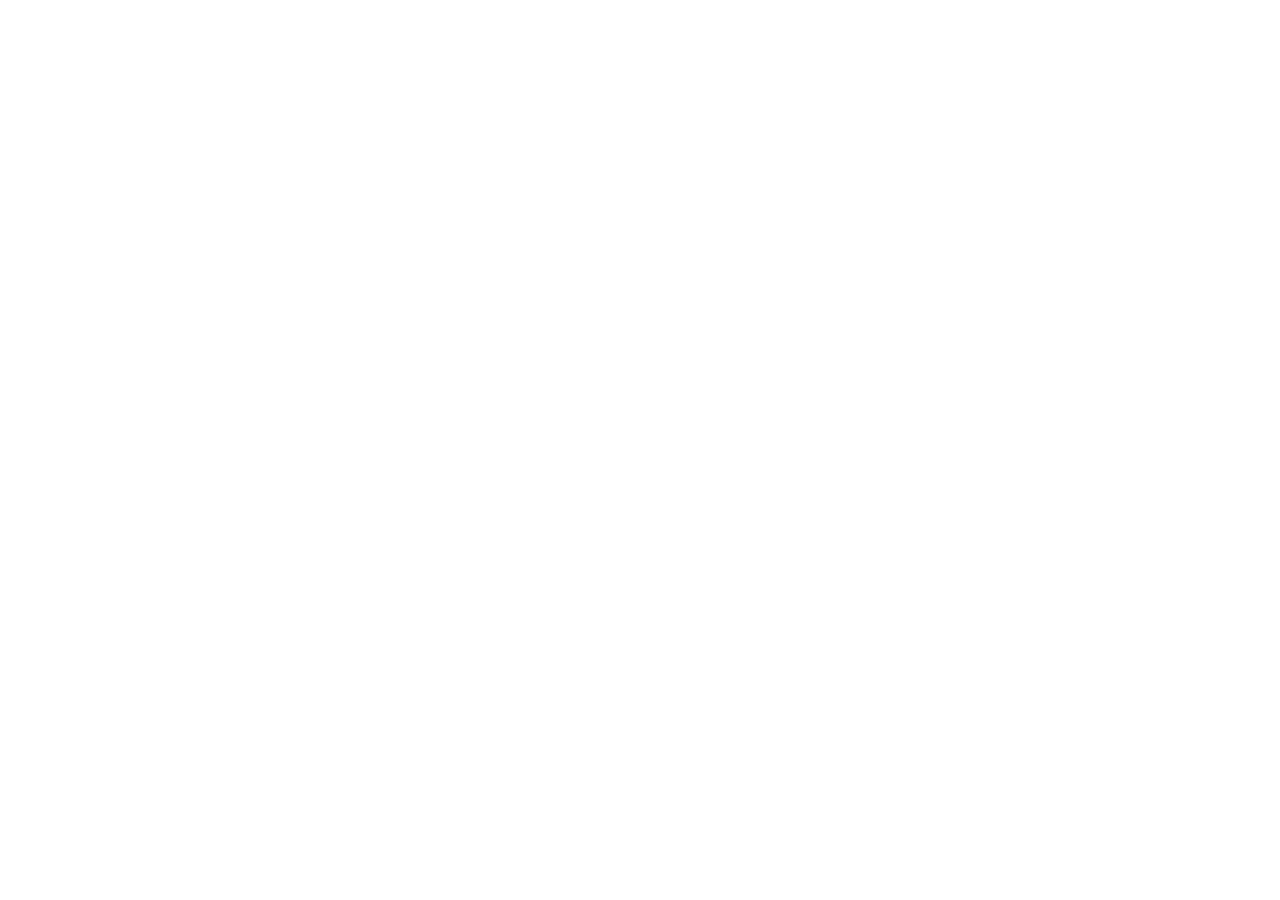
==== Develop/index.html @ bb406df0 "first commit adding files to start" ====
<!DOCTYPE html>
<html lang="en">
  <head>
    <meta charset="UTF-8" />
    <meta name="viewport" content="width=device-width, initial-scale=1.0" />
    <meta http-equiv="X-UA-Compatible" content="ie=edge" />
    <title>My First Blog</title>

    <link rel="stylesheet" href="./assets/css/styles.css" />
    <link rel="stylesheet" href="./assets/css/form.css" />

    <script defer src="./assets/js/logic.js" type="text/javascript"></script>
    <script defer src="./assets/js/form.js" type="text/javascript"></script>
  </head>
<body>
  <!-- TODO: Create landing page elements to match the mock-up provided. At the very least, include the following elements. -->

  <!-- A form element that contains the following: -->

    <!-- An input element whose label and id are `username` -->

    <!-- An input element whose label and id are `title` -->

    <!-- A textarea element whose label and id are `content` -->

    <!-- A p element whose id is `error` -->

</body>
</html>
---- Develop/assets/css/styles.css ----
/*
  Resets
*/
*,
*:before,
*:after {
  margin: 0;
  padding: 0;
  box-sizing: border-box;
}

html {
  height: 100%;
}

body {
  min-height: 100%;
  line-height: 1;
  font-family: sans-serif;
}

​h1,
h2,
h3,
h4,
h5,
h6 {
  font-size: 100%;
}

​input,
select,
option,
optgroup,
textarea,
button,
pre,
code {
  font-size: 100%;
  font-family: inherit;
}

​ol,
ul {
  list-style: none;
}

/*
  General Styles
*/
/*
  Universal
*/
:root {
  --light: #fff;
  --light-accent: #f9f9fb;
  --dark: #000;
  --dark-accent: #222;
  --dark-accent-action: #111;
  --action: #563d7c;
  --action-accent: #8570a5;
  --disabled: #aaa;
  --error: #ff0022;
  --circle-color: #ffb100;
}

* {
  transition: background-color ease-in .5s;
}

/*
  Tags
*/
header {
  display: flex;
  flex-flow: row wrap;
  justify-content: space-between;
}

header,
footer {
  padding: 2rem;
}

main {
  height: calc(100vh - 6rem);
  display: flex;
  justify-content: center;
  align-items: stretch;
  border-top: double 1rem;
}

/*
  Classes
*/
.dark header,
.dark footer {
  background-color: var(--dark);
  color: var(--light);
}


.dark main {
  background-color: var(--dark-accent);
  color: var(--light);
  border-top: solid .5rem var(--disabled);
}

.light header,
.light footer {
  background-color: var(--light);
  color: var(--dark);
}

.light main {
  background-color: var(--light-accent);
  color: var(--dark);
}

/*
  IDs
*/
#toggle {
  font-size: 1.52em;
  margin: 0;
  padding: 0;
  background: transparent;
  border: none;
  cursor: pointer;
  text-shadow: 0px 0px .5rem var(--light-accent);
}
---- Develop/assets/css/form.css ----
/*
  Form Styles
*/

/*
  Tags
*/
aside {
  background: linear-gradient(
    var(--light-accent), 
    var(--circle-color), 
    var(--dark-accent)
  );
  clip-path: circle(20rem at center);
  display: flex;
  justify-content: center;
  align-items: center;
}

aside, 
section {
  flex: 1 1 50%;
}

aside > h2 {
  font-size: 4rem;
  color: white;
  text-shadow: 1px 1px 1px var(--dark-accent);
}

form {
  display: flex;
  flex-flow: column wrap;
  position: relative;
}

form > *:not(label) {
  margin: 1rem 0;
  padding: 0.5rem;
}

h2 {
  text-align: center;
  font-size: 2rem;
  margin-bottom: 2rem;
}

input[type=submit] {
  padding: 1rem;
  cursor: pointer;
  font-weight: bold;
  font-size: 1rem;
  background-color: var(--dark);
  color: var(--light);
}

input[type=submit]:active {
  box-shadow: 1px 1px 1px 1px rgba(0, 0, 0, .5);
  background-color: var(--dark-accent);
}

input[type=submit]:hover {
  border-style: inset;
  background-color: var(--dark-accent-action);
}

input,
textarea {
  border-radius: 4px;
  border-width: 1px;
  font-size: 1rem;
  background-color: var(--light-accent);
}

section {
  padding: 2rem;
  display: flex;
  align-items: stretch;
  flex-flow: column wrap;
  justify-content: center;
  border-left: double 1rem;
}

/*
  Classes
*/
.dark section {
  border-left: solid .5rem var(--disabled);
}

/*
  IDs
*/
#error {
  color: var(--error);
  opacity: .75;
  position: absolute;
  bottom: -2rem;
}
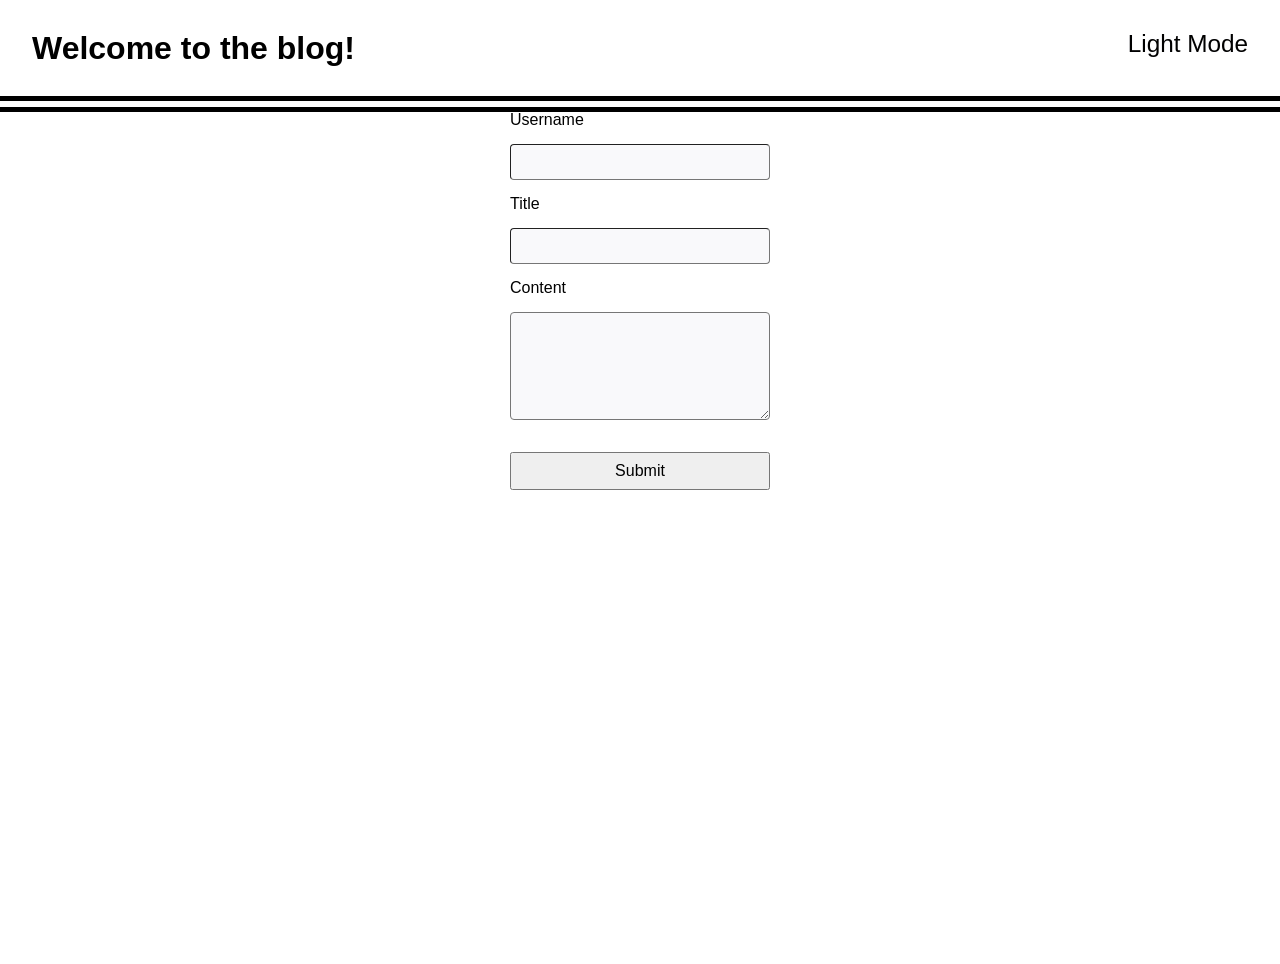
==== commit 0ca93c01: "working error message as specified, still need styles on darkmode change" ====
--- a/Develop/index.html
+++ b/Develop/index.html
@@ -1,29 +1,44 @@
 <!DOCTYPE html>
 <html lang="en">
-  <head>
-    <meta charset="UTF-8" />
-    <meta name="viewport" content="width=device-width, initial-scale=1.0" />
-    <meta http-equiv="X-UA-Compatible" content="ie=edge" />
-    <title>My First Blog</title>
 
-    <link rel="stylesheet" href="./assets/css/styles.css" />
-    <link rel="stylesheet" href="./assets/css/form.css" />
+<head>
+	<meta charset="UTF-8" />
+	<meta name="viewport" content="width=device-width, initial-scale=1.0" />
+	<meta http-equiv="X-UA-Compatible" content="ie=edge" />
+	<title>My First Blog</title>
 
-    <script defer src="./assets/js/logic.js" type="text/javascript"></script>
-    <script defer src="./assets/js/form.js" type="text/javascript"></script>
-  </head>
+	<link rel="stylesheet" href="./assets/css/styles.css" />
+	<link rel="stylesheet" href="./assets/css/form.css" />
+</head>
+
 <body>
-  <!-- TODO: Create landing page elements to match the mock-up provided. At the very least, include the following elements. -->
+	<!-- TODO: Create landing page elements to match the mock-up provided. At the very least, include the following elements. -->
+	<header>
+		<h1>Welcome to the blog!</h1>
+		<span id="toggle"></span>
+	</header>
+	<main>
+		<!-- A form element that contains the following: -->
+		<form id="userForm">
+			<!-- An input element whose label and id are `username` -->
+			<label for="username">Username</label>
+			<input name="username" id="username" />
+			<!-- An input element whose label and id are `title` -->
+			<label for="title">Title</label>
+			<input name="title" id="title" />
+			<!-- A textarea element whose label and id are `content` -->
+			<label for="content">Content</label>
+			<textarea name="content" id="content" rows="5" cols="24"></textarea>
+			<!-- A p element whose id is `error` -->
+			<p name="error" id="error"></p>
+			<button type="submit">Submit</button>
+		</form>
+	</main>
+	<footer>
+	</footer>
 
-  <!-- A form element that contains the following: -->
+	<script defer src="./assets/js/logic.js" type="text/javascript"></script>
+	<script defer src="./assets/js/form.js" type="text/javascript"></script>
+</body>
 
-    <!-- An input element whose label and id are `username` -->
-
-    <!-- An input element whose label and id are `title` -->
-
-    <!-- A textarea element whose label and id are `content` -->
-
-    <!-- A p element whose id is `error` -->
-
-</body>
-</html>
+</html>
--- a/Develop/assets/css/styles.css
+++ b/Develop/assets/css/styles.css
@@ -99,7 +99,6 @@
   color: var(--light);
 }
 
-
 .dark main {
   background-color: var(--dark-accent);
   color: var(--light);
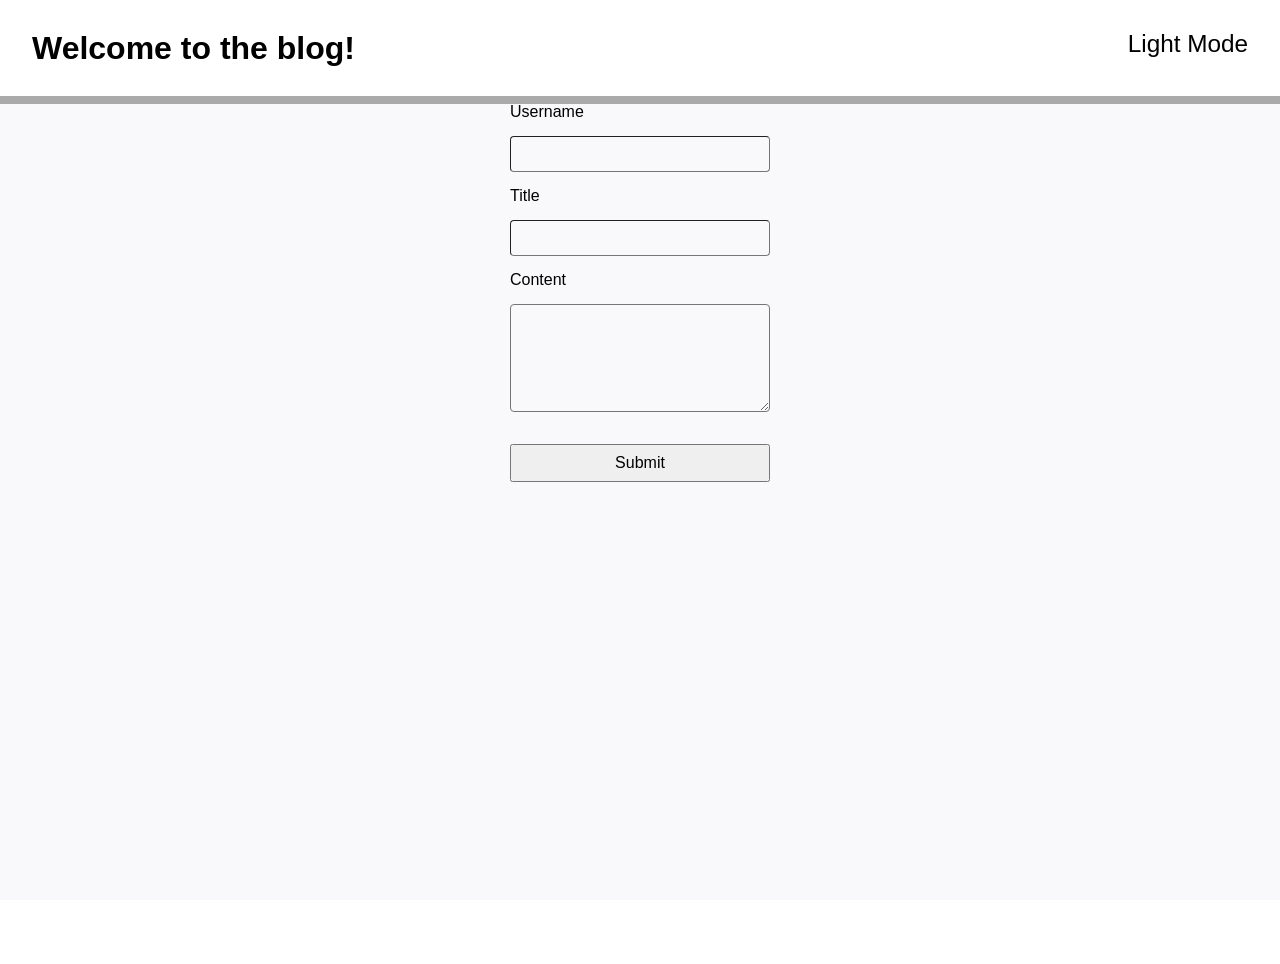
==== commit 850425d6: "all styles applied, may adjust --circle-color attribute for 10% of grade" ====
--- a/Develop/index.html
+++ b/Develop/index.html
@@ -11,11 +11,11 @@
 	<link rel="stylesheet" href="./assets/css/form.css" />
 </head>
 
-<body>
+<body class="dark light">
 	<!-- TODO: Create landing page elements to match the mock-up provided. At the very least, include the following elements. -->
 	<header>
 		<h1>Welcome to the blog!</h1>
-		<span id="toggle"></span>
+		<span id="toggle">Light Mode</span>
 	</header>
 	<main>
 		<!-- A form element that contains the following: -->
